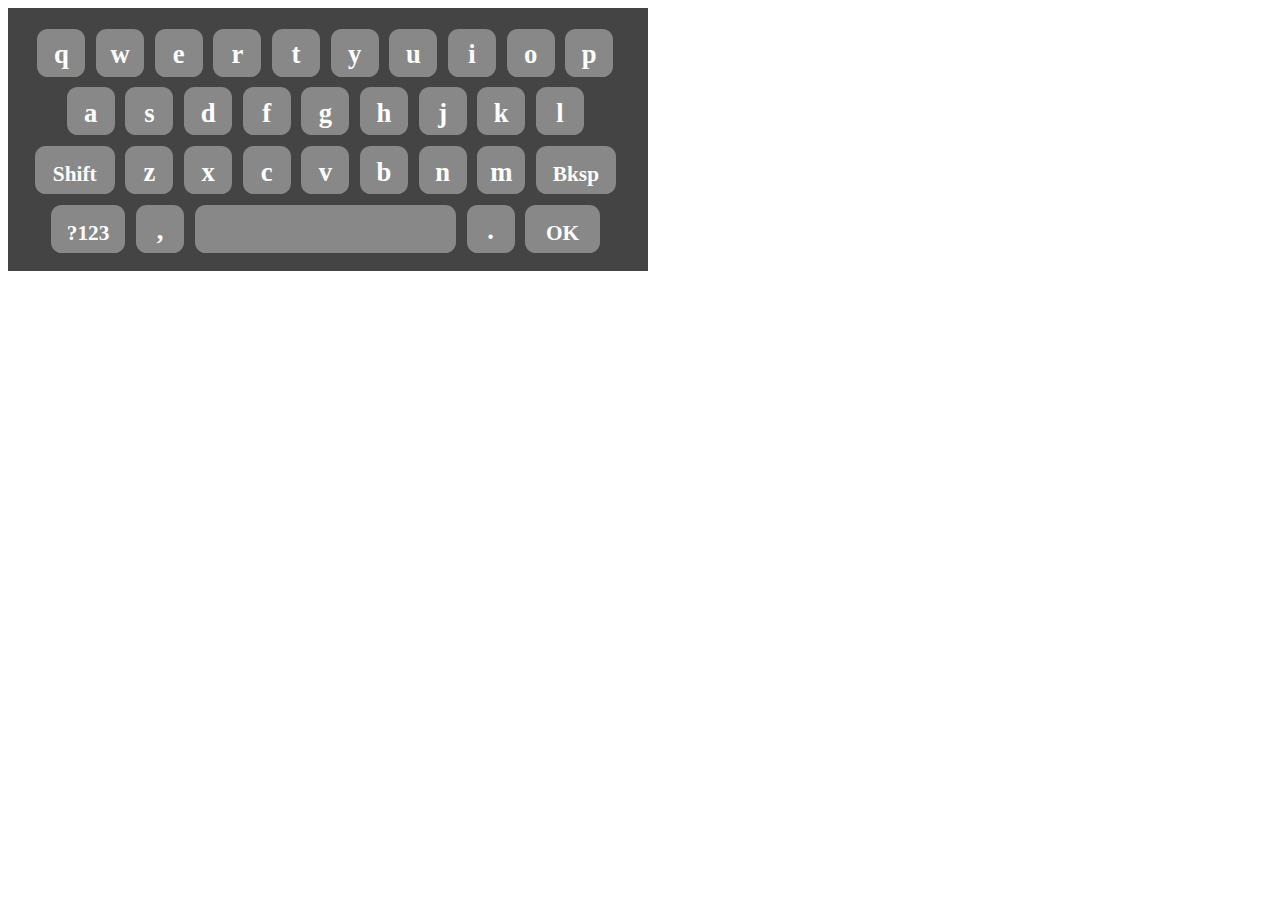
==== index.html @ fddafef9 "Dev and doc" ====
<html>
  <head>
    <meta charset="UTF-8">
    <meta name="viewport" content="width=device-width, initial-scale=1.0">
    <title>Webson demo</title>
    <script type='text/javascript' src='webson.js?v=1'></script>
  </head>

  <body>
    <script>
        window.onload = function() {
            const element = document.createElement(`div`);
            element.style.width = `640px`;
            document.body.appendChild(element);
            render(element, `resources/json/virtual.json`);
        };
        
        async function render(element, file) {
            const response = await fetch(file);
            const script = await response.text();
            Webson.render(element, `virtual`, script);
        }
    </script>
  </body>
</html>
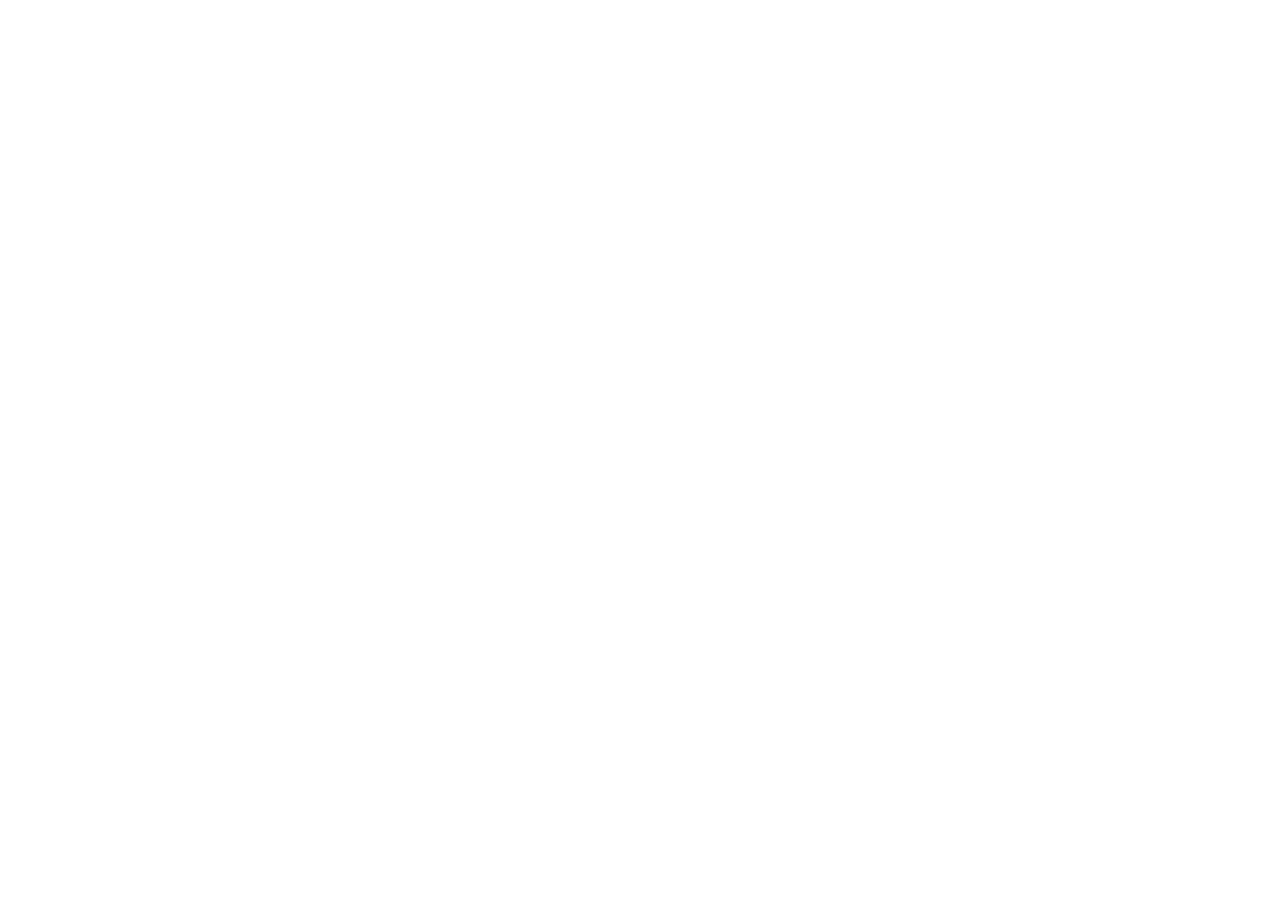
==== commit 839f19c7: "dev" ====
--- a/index.html
+++ b/index.html
@@ -3,7 +3,7 @@
     <meta charset="UTF-8">
     <meta name="viewport" content="width=device-width, initial-scale=1.0">
     <title>Webson demo</title>
-    <script type='text/javascript' src='webson.js?v=1'></script>
+    <script type='text/javascript' src='https://webson.netlify.app/webson.js'></script>
   </head>
 
   <body>
@@ -12,13 +12,13 @@
             const element = document.createElement(`div`);
             element.style.width = `640px`;
             document.body.appendChild(element);
-            render(element, `resources/json/virtual.json`);
+            render(element, `resources/json/virtual2.json`);
         };
         
         async function render(element, file) {
             const response = await fetch(file);
             const script = await response.text();
-            Webson.render(element, `virtual`, script);
+            Webson.render(element, `virtual2`, script);
         }
     </script>
   </body>
